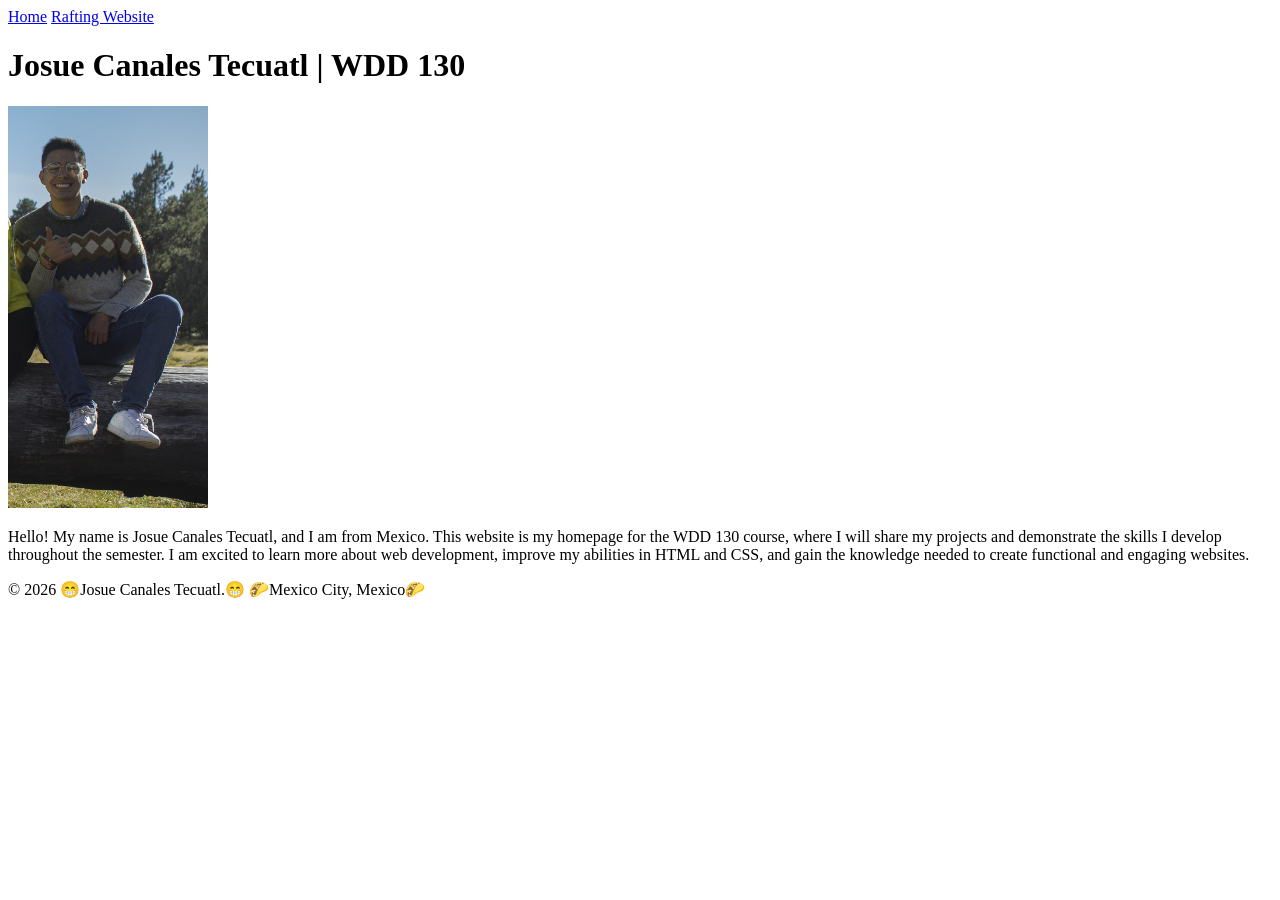
==== index.html @ 773253e2 "Improve alt text for profile photo Updated alt text for profile image to provide better context." ====
<!DOCTYPE html>
<html lang="en">
<head>
    <meta charset="UTF-8">
    <meta name="viewport" content="width=device-width, initial-scale=1.0">
    <title> Josue Canales Tecuatl | WDD 130 </title>
</head>
<body> 
<header>  
  <nav> 
    <a href="#">Home</a>
    <a href="wwr/">Rafting Website</a>
  </nav>
 </header>
 <main>
<h1>Josue Canales Tecuatl | WDD 130 </h1>
<img src="images/profile.jpg" alt=" Hello, This is my profile photo" width="200">
<p>Hello! My name is Josue Canales Tecuatl, and I am from Mexico. This website is my homepage for the WDD 130 course, where I will share my projects and demonstrate the skills I develop throughout the semester. I am excited to learn more about web development, improve my abilities in HTML and CSS, and gain the knowledge needed to create functional and engaging websites.</p>
 </main>
<footer>
    <p>&copy; 2026  😁Josue Canales Tecuatl.😁  🌮Mexico City, Mexico🌮</p>
</footer>
</body>
</html>
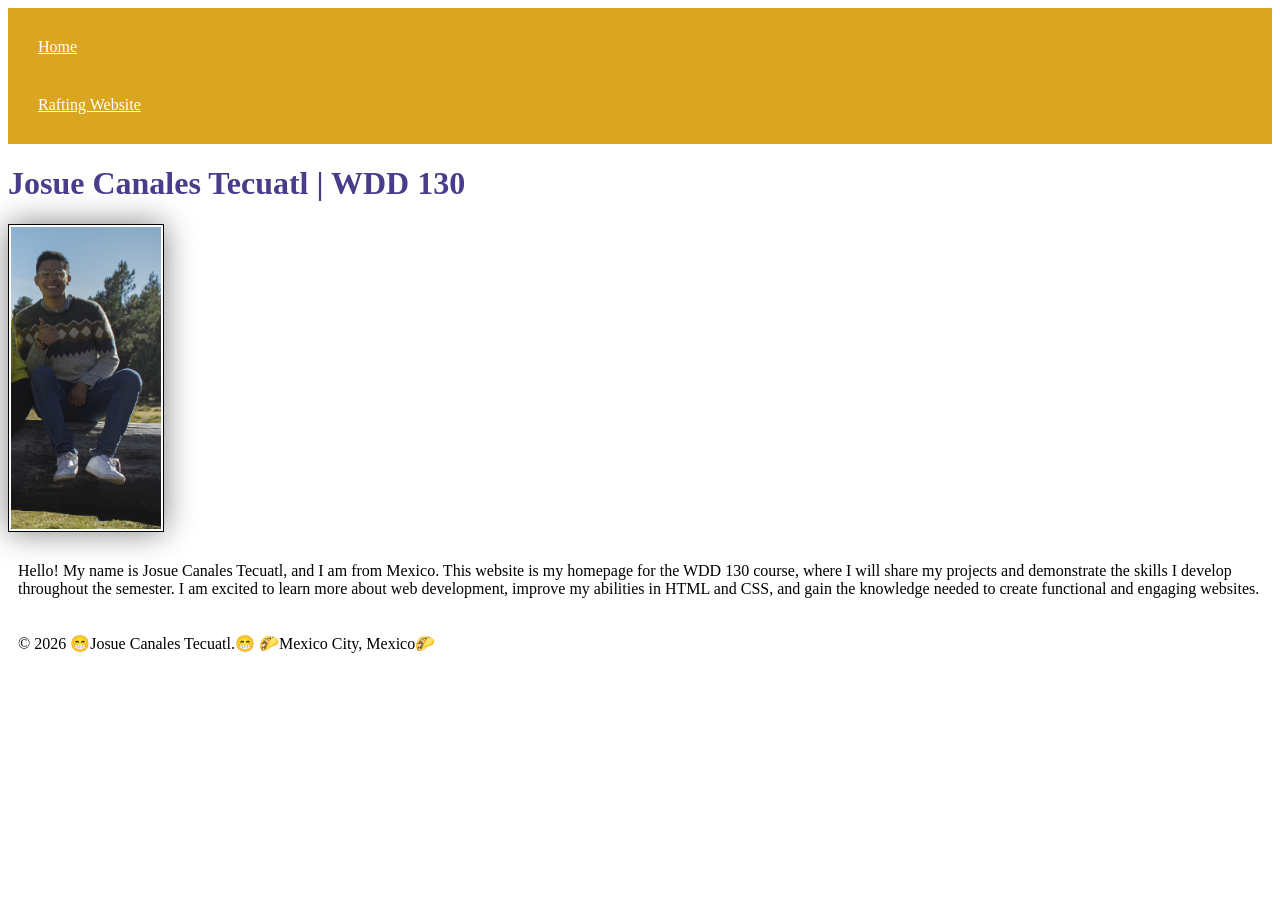
==== commit d7e5c8e5: "CSS" ====
--- a/index.html
+++ b/index.html
@@ -1,24 +1,32 @@
 <!DOCTYPE html>
 <html lang="en">
+
 <head>
-    <meta charset="UTF-8">
-    <meta name="viewport" content="width=device-width, initial-scale=1.0">
-    <title> Josue Canales Tecuatl | WDD 130 </title>
+  <meta charset="UTF-8">
+  <meta name="viewport" content="width=device-width, initial-scale=1.0">
+  <title> Josue | WDD 130 </title>
+  <link rel="stylesheet" href="styles/styles.css">
 </head>
-<body> 
-<header>  
-  <nav> 
-    <a href="#">Home</a>
-    <a href="wwr/">Rafting Website</a>
-  </nav>
- </header>
- <main>
-<h1>Josue Canales Tecuatl | WDD 130 </h1>
-<img src="images/profile.jpg" alt=" Hello, This is my profile photo" width="200">
-<p>Hello! My name is Josue Canales Tecuatl, and I am from Mexico. This website is my homepage for the WDD 130 course, where I will share my projects and demonstrate the skills I develop throughout the semester. I am excited to learn more about web development, improve my abilities in HTML and CSS, and gain the knowledge needed to create functional and engaging websites.</p>
- </main>
-<footer>
-    <p>&copy; 2026  😁Josue Canales Tecuatl.😁  🌮Mexico City, Mexico🌮</p>
-</footer>
+
+<body>
+  <header>
+    <nav>
+      <a href="#">Home</a>
+      <a href="wwr/">Rafting Website</a>
+    </nav>
+  </header>
+  <main>
+    <h1>Josue Canales Tecuatl | WDD 130 </h1>
+    <img src="images/profile.jpg" alt=" Hello, This is my profile photo" width="200">
+    <p>Hello! My name is Josue Canales Tecuatl, and I am from Mexico. This website is my homepage
+      for the WDD 130 course, where I will share my projects and demonstrate the skills I develop
+      throughout the semester. I am excited to learn more about web development, improve my
+      abilities in HTML and CSS, and gain the knowledge needed to create functional and engaging
+      websites.</p>
+  </main>
+  <footer>
+    <p>&copy; 2026 😁Josue Canales Tecuatl.😁 🌮Mexico City, Mexico🌮</p>
+  </footer>
 </body>
-</html>
+
+</html>
--- a/styles/styles.css
+++ b/styles/styles.css
@@ -0,0 +1,26 @@
+nav {
+    background-color: goldenrod;
+    padding: 10px;
+}
+
+nav a {
+    color: white;
+    display: block;
+    padding: 20px;
+}
+
+h1 {
+    color: darkslateblue;
+}
+
+img {
+    width: 150px;
+    height: auto;
+    border: 1px solid black;
+    padding: 2px;
+    box-shadow: 0 0 30px gray;
+}
+
+p {
+    padding: 10px;
+}
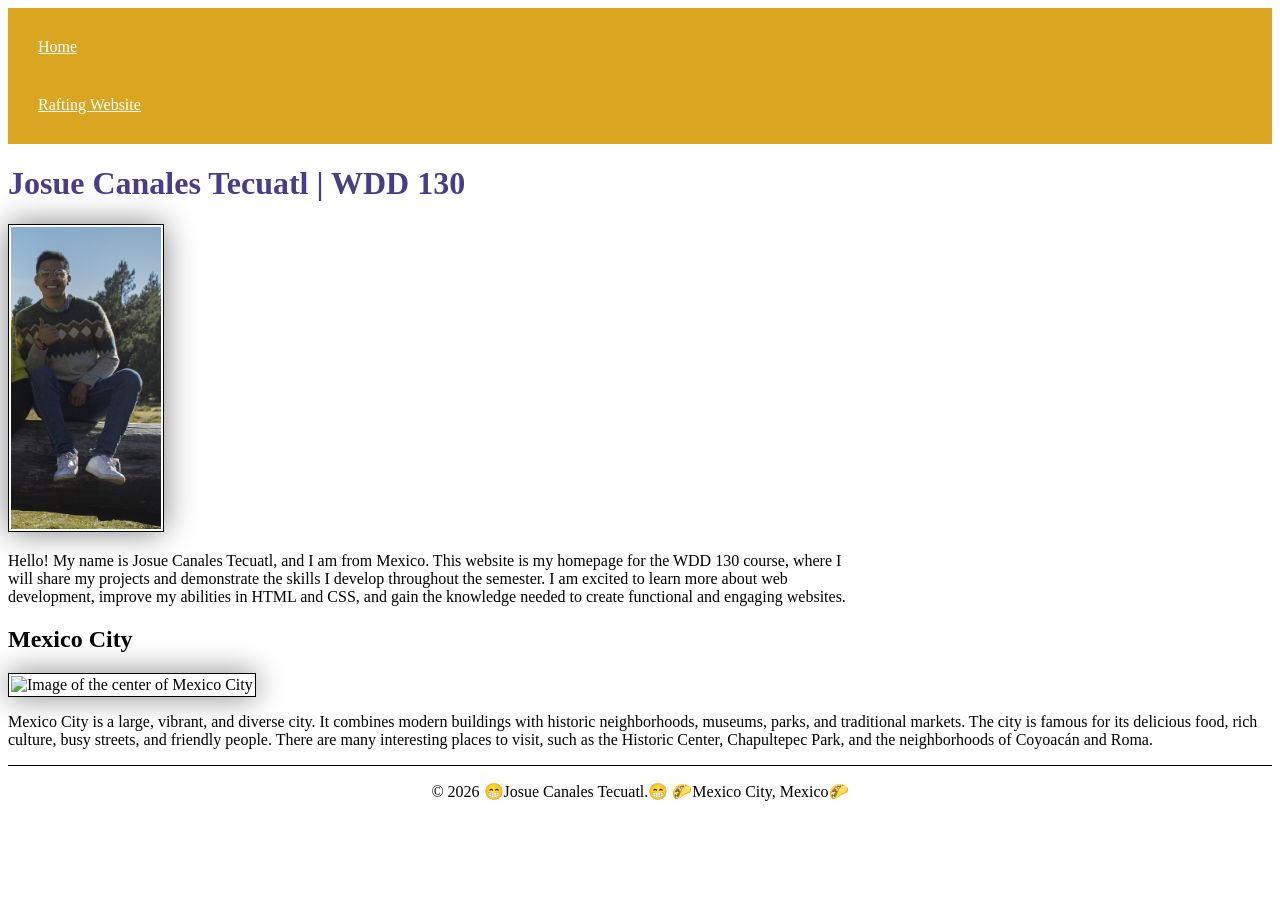
==== commit 37c8de34: "home page" ====
--- a/index.html
+++ b/index.html
@@ -5,6 +5,9 @@
   <meta charset="UTF-8">
   <meta name="viewport" content="width=device-width, initial-scale=1.0">
   <title> Josue | WDD 130 </title>
+  <meta name="description"
+    content="Welcome to the home page, we talk about tecnology. My name is Josue Canales and I am coding this page">
+  <meta name="author" content="Josue Canales">
   <link rel="stylesheet" href="styles/styles.css">
 </head>
 
@@ -24,6 +27,17 @@
       abilities in HTML and CSS, and gain the knowledge needed to create functional and engaging
       websites.</p>
   </main>
+  <h2> Mexico City</h2>
+  <img
+    src="https://images.unsplash.com/photo-1585464231875-d9ef1f5ad396?q=80&w=870&auto=format&fit=crop&ixlib=rb-4.1.0&ixid=M3wxMjA3fDB8MHxwaG90by1wYWdlfHx8fGVufDB8fHx8fA%3D%3D"
+    alt="Image of the center of Mexico City">
+  <p>Mexico City is a large, vibrant, and diverse city. It combines modern buildings with historic
+    neighborhoods, museums, parks, and traditional markets. The city is famous for its delicious
+    food,
+    rich culture, busy streets, and friendly people. There are many interesting places to visit,
+    such as
+    the Historic Center, Chapultepec Park, and the neighborhoods of Coyoacán and Roma. </p>
+
   <footer>
     <p>&copy; 2026 😁Josue Canales Tecuatl.😁 🌮Mexico City, Mexico🌮</p>
   </footer>
--- a/styles/styles.css
+++ b/styles/styles.css
@@ -22,5 +22,30 @@
 }
 
 p {
-    padding: 10px;
+    padding: 0;
+}
+
+main {
+    max-width: 840px;
+}
+
+aside {
+    width: 20rem;
+    margin: 1rem;
+    border: 1px solid rgb(0 0 0 /0.2);
+    padding: 1rem;
+    background-color: #eee;
+    color: #333;
+    text-align: center;
+}
+
+aside img {
+    width: 200px;
+    height: auto;
+}
+
+footer {
+    margin-top: 15px;
+    border-top: 1px solid #000;
+    text-align: center;
 }
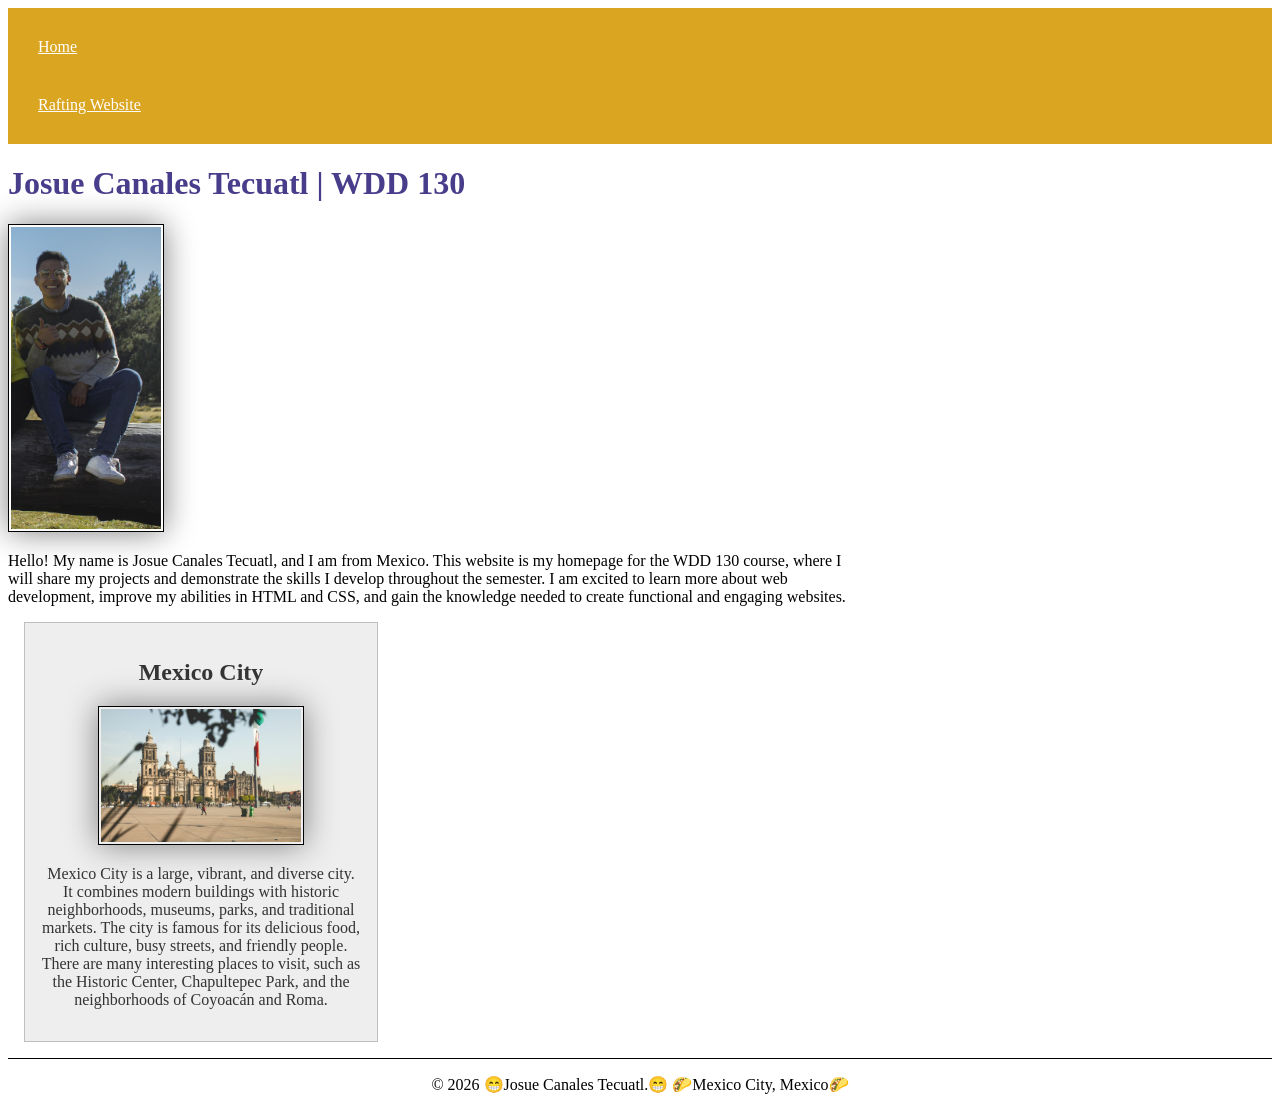
==== commit 682d23ca: "modificaciones" ====
--- a/index.html
+++ b/index.html
@@ -27,17 +27,16 @@
       abilities in HTML and CSS, and gain the knowledge needed to create functional and engaging
       websites.</p>
   </main>
-  <h2> Mexico City</h2>
-  <img
-    src="https://images.unsplash.com/photo-1585464231875-d9ef1f5ad396?q=80&w=870&auto=format&fit=crop&ixlib=rb-4.1.0&ixid=M3wxMjA3fDB8MHxwaG90by1wYWdlfHx8fGVufDB8fHx8fA%3D%3D"
-    alt="Image of the center of Mexico City">
-  <p>Mexico City is a large, vibrant, and diverse city. It combines modern buildings with historic
-    neighborhoods, museums, parks, and traditional markets. The city is famous for its delicious
-    food,
-    rich culture, busy streets, and friendly people. There are many interesting places to visit,
-    such as
-    the Historic Center, Chapultepec Park, and the neighborhoods of Coyoacán and Roma. </p>
-
+  <aside>
+    <h2> Mexico City</h2>
+    <img src="images/mexicocity.jpg" alt="Historic Center of Mexico City">
+    <p>Mexico City is a large, vibrant, and diverse city. It combines modern buildings with historic
+      neighborhoods, museums, parks, and traditional markets. The city is famous for its delicious
+      food,
+      rich culture, busy streets, and friendly people. There are many interesting places to visit,
+      such as
+      the Historic Center, Chapultepec Park, and the neighborhoods of Coyoacán and Roma. </p>
+  </aside>
   <footer>
     <p>&copy; 2026 😁Josue Canales Tecuatl.😁 🌮Mexico City, Mexico🌮</p>
   </footer>
--- a/styles/styles.css
+++ b/styles/styles.css
@@ -48,4 +48,13 @@
     margin-top: 15px;
     border-top: 1px solid #000;
     text-align: center;
+}
+
+main img {
+    width: 150px;
+    height: auto;
+    border: 1px solid black;
+    padding: 2px;
+    box-shadow: 0 0 30px gray;
+
 }
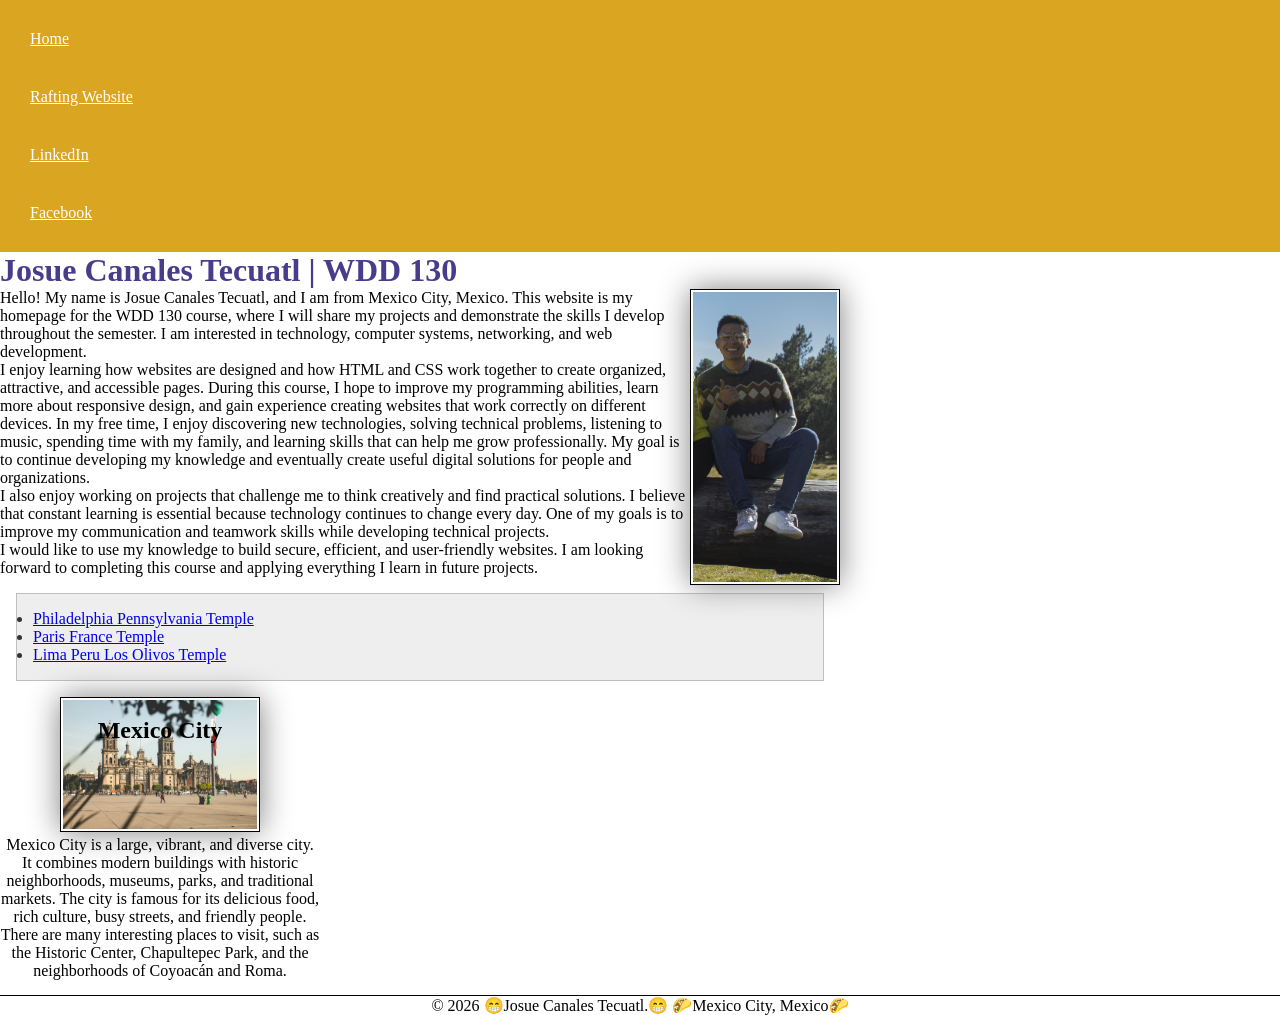
==== commit 55e5782b: "Code" ====
--- a/index.html
+++ b/index.html
@@ -16,16 +16,58 @@
     <nav>
       <a href="#">Home</a>
       <a href="wwr/">Rafting Website</a>
+      <a href="https://www.linkedin.com/in/josuectecuatl" target="_blank"
+        rel="noopener noreferrer">LinkedIn</a>
+      <a href="https://facebook.com" target="_blank" rel="noopener noreferrer">Facebook</a>
     </nav>
   </header>
   <main>
     <h1>Josue Canales Tecuatl | WDD 130 </h1>
     <img src="images/profile.jpg" alt=" Hello, This is my profile photo" width="200">
-    <p>Hello! My name is Josue Canales Tecuatl, and I am from Mexico. This website is my homepage
-      for the WDD 130 course, where I will share my projects and demonstrate the skills I develop
-      throughout the semester. I am excited to learn more about web development, improve my
-      abilities in HTML and CSS, and gain the knowledge needed to create functional and engaging
-      websites.</p>
+    <p>
+      Hello! My name is Josue Canales Tecuatl, and I am from Mexico City, Mexico.
+      This website is my homepage for the WDD 130 course, where I will share my
+      projects and demonstrate the skills I develop throughout the semester. I am
+      interested in technology, computer systems, networking, and web development.</p>
+
+    <p> I enjoy learning how websites are designed and how HTML and CSS work together
+      to create organized, attractive, and accessible pages. During this course, I
+      hope to improve my programming abilities, learn more about responsive design,
+      and gain experience creating websites that work correctly on different
+      devices. In my free time, I enjoy discovering new technologies, solving
+      technical problems, listening to music, spending time with my family, and
+      learning skills that can help me grow professionally. My goal is to continue
+      developing my knowledge and eventually create useful digital solutions for
+      people and organizations.</p>
+
+    <p> I also enjoy working on projects that challenge me to think creatively and find practical
+      solutions.
+      I believe that constant learning is essential because technology continues to change every
+      day.
+
+      One of my goals is to improve my communication and teamwork skills while developing technical
+      projects.</p>
+
+    <p> I would like to use my knowledge to build secure, efficient, and user-friendly websites.
+      I am looking forward to completing this course and applying everything I learn in future
+      projects.
+    </p>
+    <ul class="box">
+
+      <li>
+        <a href="https://www.churchofjesuschrist.org/temples/details/philadelphia-pennsylvania-temple"
+          target="_blank" rel="noopener noreferrer">Philadelphia Pennsylvania Temple</a>
+      </li>
+      <li>
+        <a href="https://www.churchofjesuschrist.org/temples/details/paris-france-temple"
+          target="_blank" rel="noopener noreferrer">Paris France Temple</a>
+      </li>
+      <li>
+        <a href="https://www.churchofjesuschrist.org/temples/details/lima-peru-los-olivos-temple"
+          target="_blank" rel="noopener noreferrer">Lima Peru Los Olivos Temple</a>
+      </li>
+    </ul>
+
   </main>
   <aside>
     <h2> Mexico City</h2>
@@ -41,5 +83,6 @@
     <p>&copy; 2026 😁Josue Canales Tecuatl.😁 🌮Mexico City, Mexico🌮</p>
   </footer>
 </body>
+<!-- This is the first comment-->
 
 </html>
--- a/styles/styles.css
+++ b/styles/styles.css
@@ -1,24 +1,48 @@
+* {
+    margin: 0;
+    padding: 0;
+    box-sizing: border-box;
+}
+
+:root {
+    --nav-background-color: goldenrod;
+    --nav-link-color: white;
+    --heading-color: darkslateblue;
+
+    --image-width: 150px;
+    --image-height: auto;
+    --image-border: 1px solid black;
+    --image-padding: 2px;
+    --image-shadow: 0 0 30px gray;
+
+    --text-alignment: center;
+    --aside-background-color: #eee;
+    --aside-text-color: #333;
+    --light-border-color: rgb(0 0 0 / 20%);
+    --dark-border-color: #000;
+}
+
 nav {
-    background-color: goldenrod;
+    background-color: var(--nav-background-color);
     padding: 10px;
 }
 
 nav a {
-    color: white;
+    color: var(--nav-link-color);
     display: block;
     padding: 20px;
 }
 
 h1 {
-    color: darkslateblue;
+    color: var(--heading-color);
 }
 
 img {
-    width: 150px;
-    height: auto;
-    border: 1px solid black;
-    padding: 2px;
-    box-shadow: 0 0 30px gray;
+    width: var(--image-width);
+    height: var(--image-height);
+    border: var(--image-border);
+    padding: var(--image-padding);
+    box-shadow: var(--image-shadow);
 }
 
 p {
@@ -29,32 +53,42 @@
     max-width: 840px;
 }
 
+main img {
+    float: right;
+}
+
 aside {
     width: 20rem;
-    margin: 1rem;
-    border: 1px solid rgb(0 0 0 /0.2);
-    padding: 1rem;
-    background-color: #eee;
-    color: #333;
-    text-align: center;
+    text-align: var(--text-alignment);
+    position: relative;
 }
 
 aside img {
     width: 200px;
-    height: auto;
+    height: var(--image-height);
+}
+
+aside h2 {
+    position: absolute;
+    top: 20px;
+    left: 50%;
+    transform: translateX(-50%);
 }
 
 footer {
     margin-top: 15px;
-    border-top: 1px solid #000;
-    text-align: center;
+    border-top: 1px solid var(--dark-border-color);
+    text-align: var(--text-alignment);
 }
 
-main img {
-    width: 150px;
-    height: auto;
-    border: 1px solid black;
-    padding: 2px;
-    box-shadow: 0 0 30px gray;
+/* Configuration for index page */
 
+/* Class Selectors */
+
+.box {
+    margin: 1rem;
+    border: 1px solid var(--light-border-color);
+    padding: 1rem;
+    background-color: var(--aside-background-color);
+    color: var(--aside-text-color);
 }
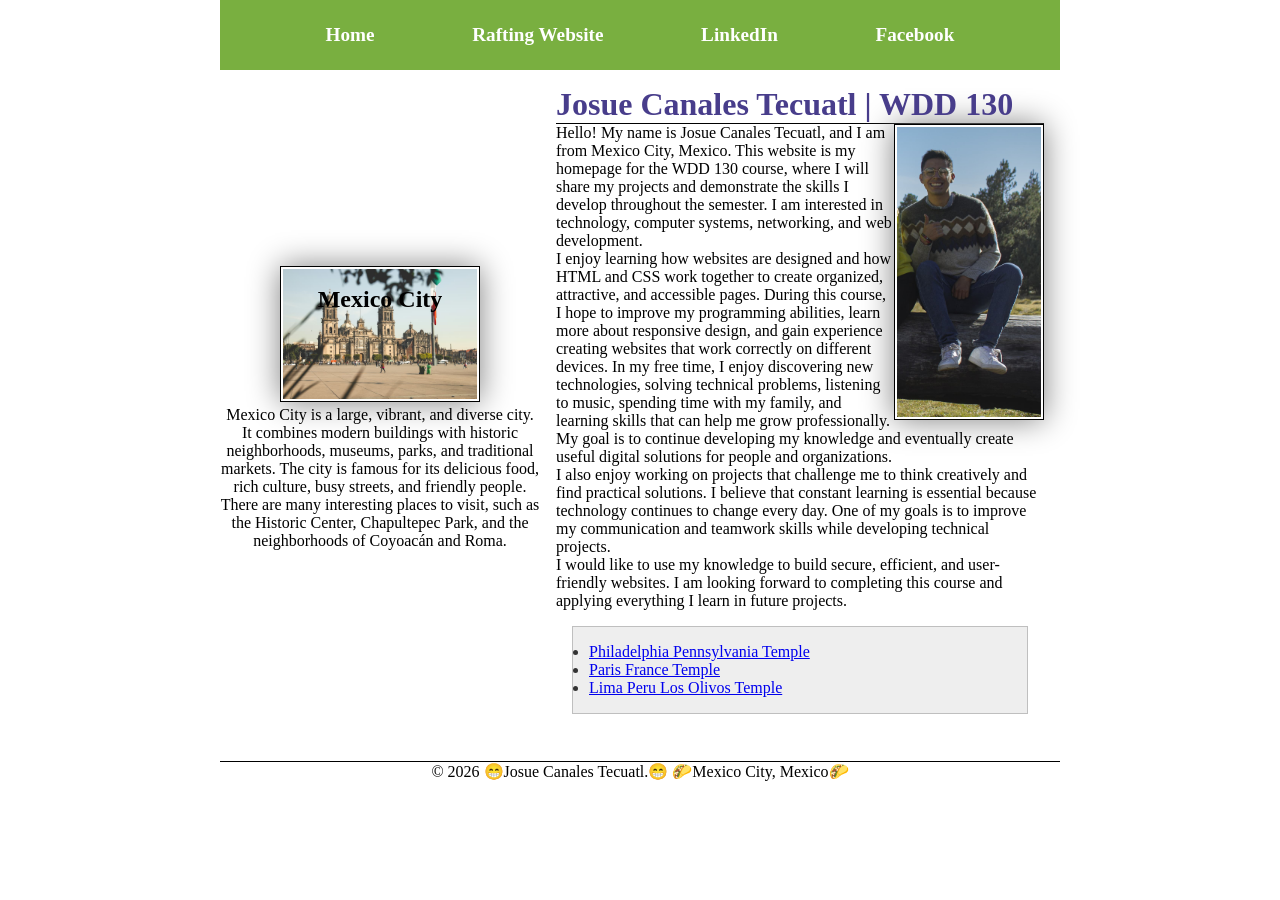
==== commit 3f4d15d1: "Index-css" ====
--- a/index.html
+++ b/index.html
@@ -21,64 +21,69 @@
       <a href="https://facebook.com" target="_blank" rel="noopener noreferrer">Facebook</a>
     </nav>
   </header>
-  <main>
-    <h1>Josue Canales Tecuatl | WDD 130 </h1>
-    <img src="images/profile.jpg" alt=" Hello, This is my profile photo" width="200">
-    <p>
-      Hello! My name is Josue Canales Tecuatl, and I am from Mexico City, Mexico.
-      This website is my homepage for the WDD 130 course, where I will share my
-      projects and demonstrate the skills I develop throughout the semester. I am
-      interested in technology, computer systems, networking, and web development.</p>
+  <div class="grid">
+    <main>
+      <h1>Josue Canales Tecuatl | WDD 130 </h1>
+      <img src="images/profile.jpg" alt=" Hello, This is my profile photo" width="200">
+      <p>
+        Hello! My name is Josue Canales Tecuatl, and I am from Mexico City, Mexico.
+        This website is my homepage for the WDD 130 course, where I will share my
+        projects and demonstrate the skills I develop throughout the semester. I am
+        interested in technology, computer systems, networking, and web development.</p>
 
-    <p> I enjoy learning how websites are designed and how HTML and CSS work together
-      to create organized, attractive, and accessible pages. During this course, I
-      hope to improve my programming abilities, learn more about responsive design,
-      and gain experience creating websites that work correctly on different
-      devices. In my free time, I enjoy discovering new technologies, solving
-      technical problems, listening to music, spending time with my family, and
-      learning skills that can help me grow professionally. My goal is to continue
-      developing my knowledge and eventually create useful digital solutions for
-      people and organizations.</p>
+      <p> I enjoy learning how websites are designed and how HTML and CSS work together
+        to create organized, attractive, and accessible pages. During this course, I
+        hope to improve my programming abilities, learn more about responsive design,
+        and gain experience creating websites that work correctly on different
+        devices. In my free time, I enjoy discovering new technologies, solving
+        technical problems, listening to music, spending time with my family, and
+        learning skills that can help me grow professionally. My goal is to continue
+        developing my knowledge and eventually create useful digital solutions for
+        people and organizations.</p>
 
-    <p> I also enjoy working on projects that challenge me to think creatively and find practical
-      solutions.
-      I believe that constant learning is essential because technology continues to change every
-      day.
+      <p> I also enjoy working on projects that challenge me to think creatively and find practical
+        solutions.
+        I believe that constant learning is essential because technology continues to change every
+        day.
 
-      One of my goals is to improve my communication and teamwork skills while developing technical
-      projects.</p>
+        One of my goals is to improve my communication and teamwork skills while developing
+        technical
+        projects.</p>
 
-    <p> I would like to use my knowledge to build secure, efficient, and user-friendly websites.
-      I am looking forward to completing this course and applying everything I learn in future
-      projects.
-    </p>
-    <ul class="box">
+      <p> I would like to use my knowledge to build secure, efficient, and user-friendly websites.
+        I am looking forward to completing this course and applying everything I learn in future
+        projects.
+      </p>
+      <ul class="box">
 
-      <li>
-        <a href="https://www.churchofjesuschrist.org/temples/details/philadelphia-pennsylvania-temple"
-          target="_blank" rel="noopener noreferrer">Philadelphia Pennsylvania Temple</a>
-      </li>
-      <li>
-        <a href="https://www.churchofjesuschrist.org/temples/details/paris-france-temple"
-          target="_blank" rel="noopener noreferrer">Paris France Temple</a>
-      </li>
-      <li>
-        <a href="https://www.churchofjesuschrist.org/temples/details/lima-peru-los-olivos-temple"
-          target="_blank" rel="noopener noreferrer">Lima Peru Los Olivos Temple</a>
-      </li>
-    </ul>
+        <li>
+          <a href="https://www.churchofjesuschrist.org/temples/details/philadelphia-pennsylvania-temple"
+            target="_blank" rel="noopener noreferrer">Philadelphia Pennsylvania Temple</a>
+        </li>
+        <li>
+          <a href="https://www.churchofjesuschrist.org/temples/details/paris-france-temple"
+            target="_blank" rel="noopener noreferrer">Paris France Temple</a>
+        </li>
+        <li>
+          <a href="https://www.churchofjesuschrist.org/temples/details/lima-peru-los-olivos-temple"
+            target="_blank" rel="noopener noreferrer">Lima Peru Los Olivos Temple</a>
+        </li>
+      </ul>
 
-  </main>
-  <aside>
-    <h2> Mexico City</h2>
-    <img src="images/mexicocity.jpg" alt="Historic Center of Mexico City">
-    <p>Mexico City is a large, vibrant, and diverse city. It combines modern buildings with historic
-      neighborhoods, museums, parks, and traditional markets. The city is famous for its delicious
-      food,
-      rich culture, busy streets, and friendly people. There are many interesting places to visit,
-      such as
-      the Historic Center, Chapultepec Park, and the neighborhoods of Coyoacán and Roma. </p>
-  </aside>
+    </main>
+
+    <aside>
+      <h2> Mexico City</h2>
+      <img src="images/mexicocity.jpg" alt="Historic Center of Mexico City">
+      <p>Mexico City is a large, vibrant, and diverse city. It combines modern buildings with
+        historic
+        neighborhoods, museums, parks, and traditional markets. The city is famous for its delicious
+        food,
+        rich culture, busy streets, and friendly people. There are many interesting places to visit,
+        such as
+        the Historic Center, Chapultepec Park, and the neighborhoods of Coyoacán and Roma. </p>
+    </aside>
+  </div>
   <footer>
     <p>&copy; 2026 😁Josue Canales Tecuatl.😁 🌮Mexico City, Mexico🌮</p>
   </footer>
--- a/styles/styles.css
+++ b/styles/styles.css
@@ -5,7 +5,7 @@
 }
 
 :root {
-    --nav-background-color: goldenrod;
+    --nav-background-color: #79AF40;
     --nav-link-color: white;
     --heading-color: darkslateblue;
 
@@ -22,19 +22,44 @@
     --dark-border-color: #000;
 }
 
+header,
+.grid,
+footer {
+    max-width: 840px;
+    margin: 0 auto;
+}
+
 nav {
     background-color: var(--nav-background-color);
-    padding: 10px;
+    padding: 1rem;
+    display: flex;
+    justify-content: space-evenly;
+    align-items: center;
 }
 
 nav a {
     color: var(--nav-link-color);
     display: block;
-    padding: 20px;
+    padding: 0.5rem;
+    text-decoration: none;
+    font-size: 1.2rem;
+    font-weight: 700;
+    color: #fff;
 }
 
 h1 {
     color: var(--heading-color);
+    border-bottom: 1px solid var(--dark-border-color);
+}
+
+.grid {
+    display: grid;
+    align-items: center;
+}
+
+main {
+    grid-column: 2 / 3;
+    margin: 1rem;
 }
 
 img {
@@ -49,10 +74,6 @@
     padding: 0;
 }
 
-main {
-    max-width: 840px;
-}
-
 main img {
     float: right;
 }
@@ -61,6 +82,8 @@
     width: 20rem;
     text-align: var(--text-alignment);
     position: relative;
+    grid-column: 1 / 2;
+    grid-row: 1 / 2;
 }
 
 aside img {
